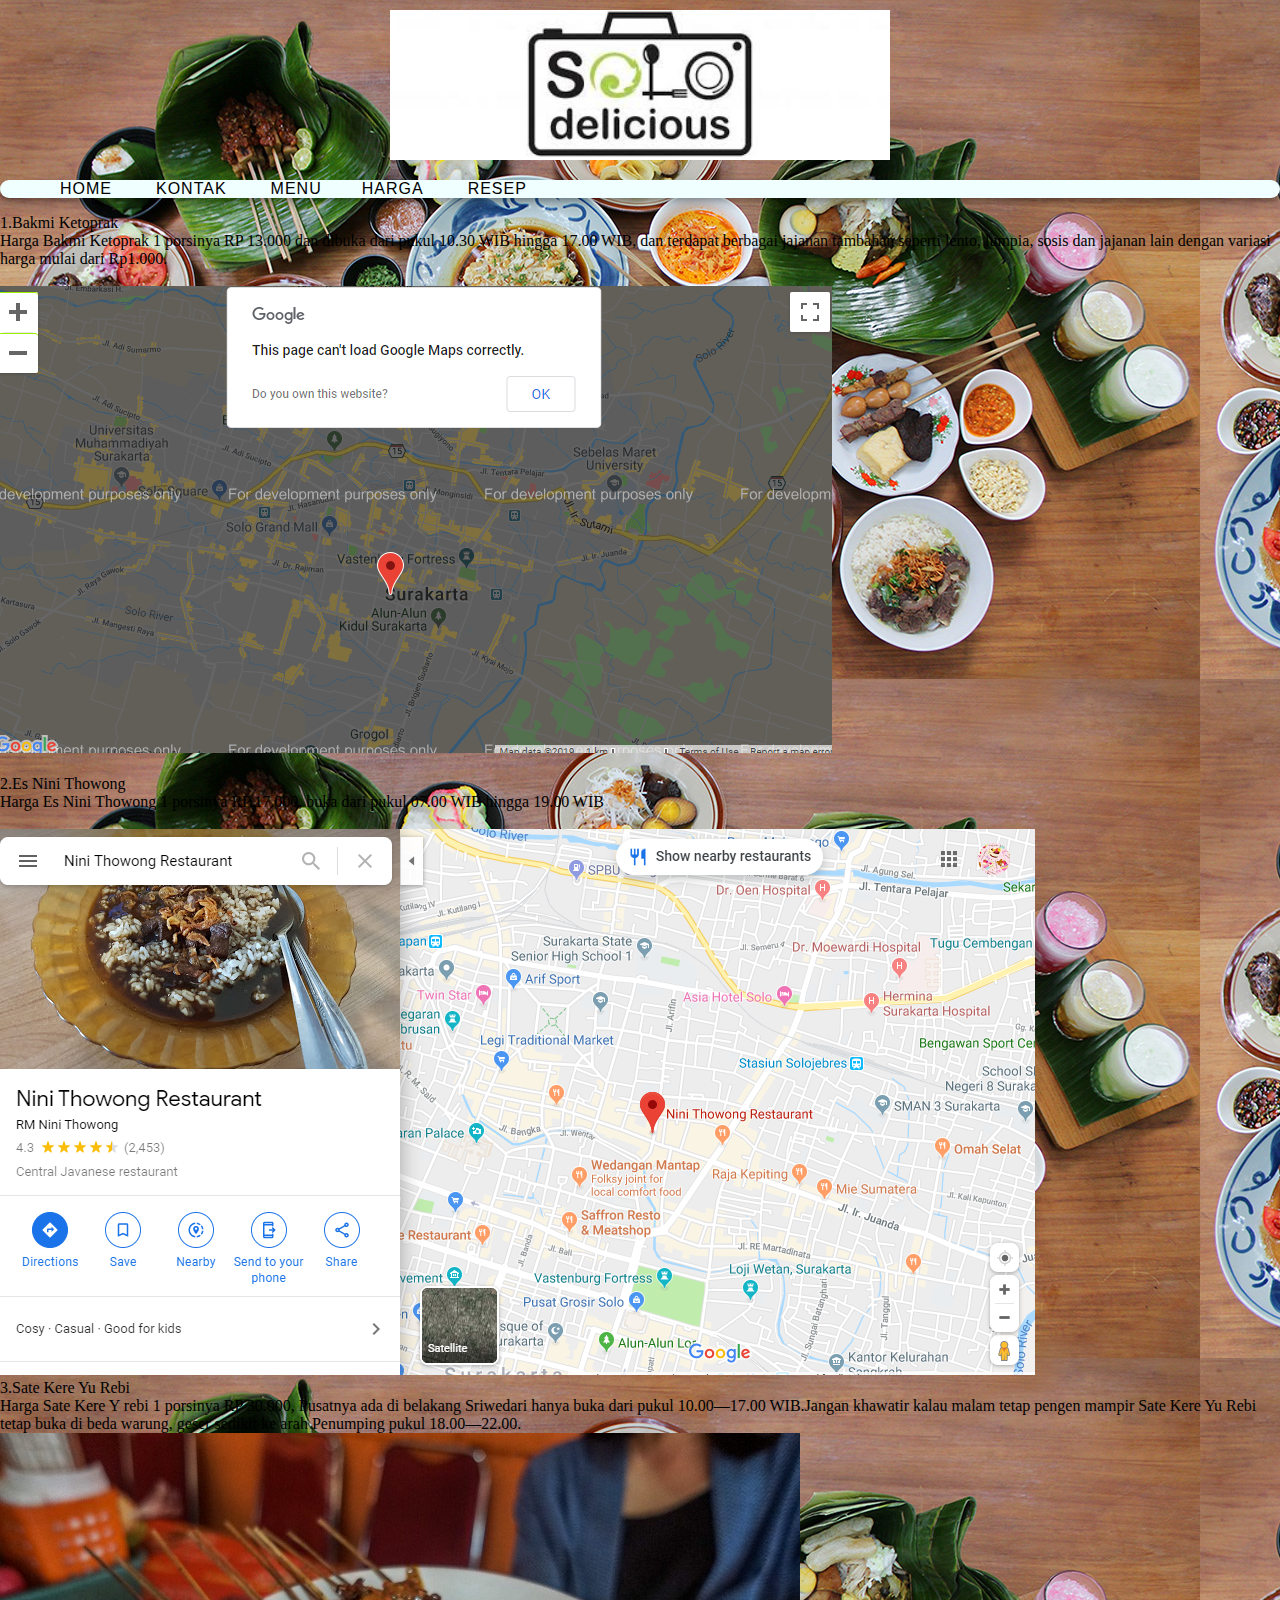
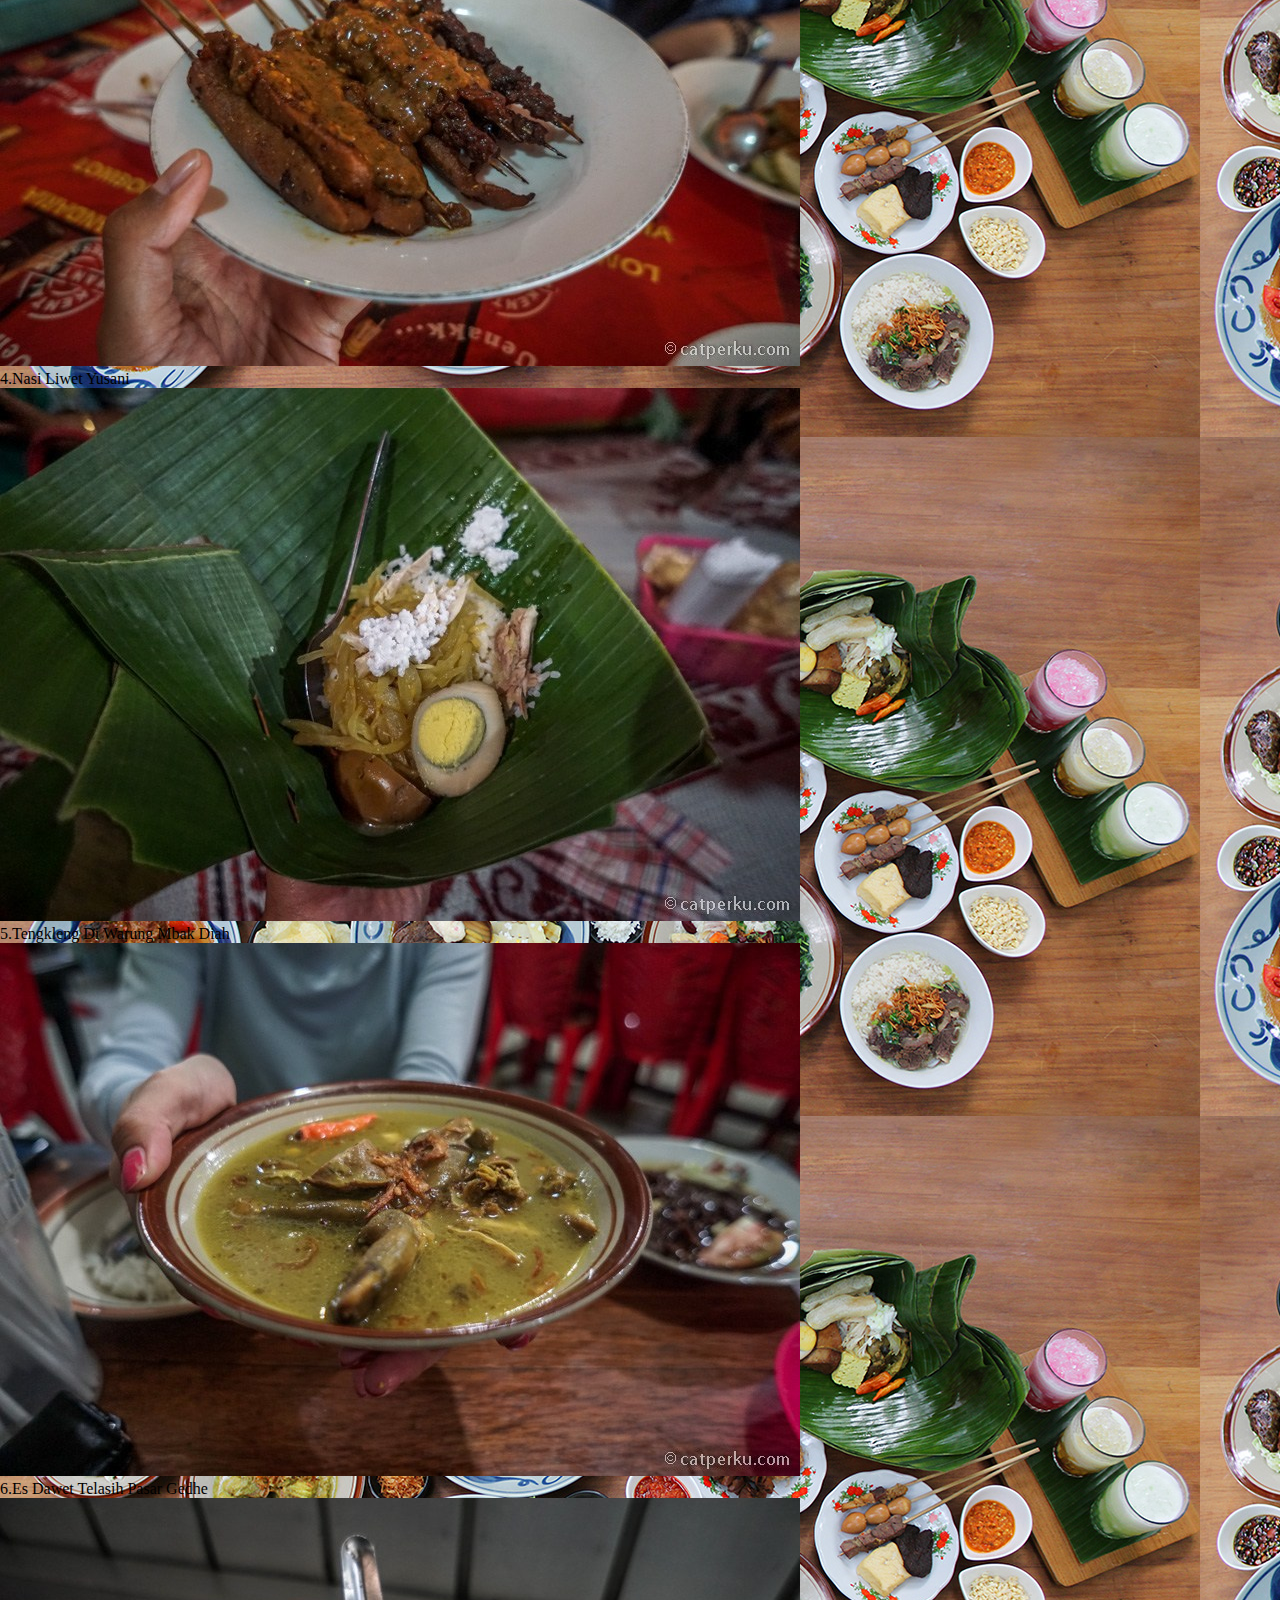
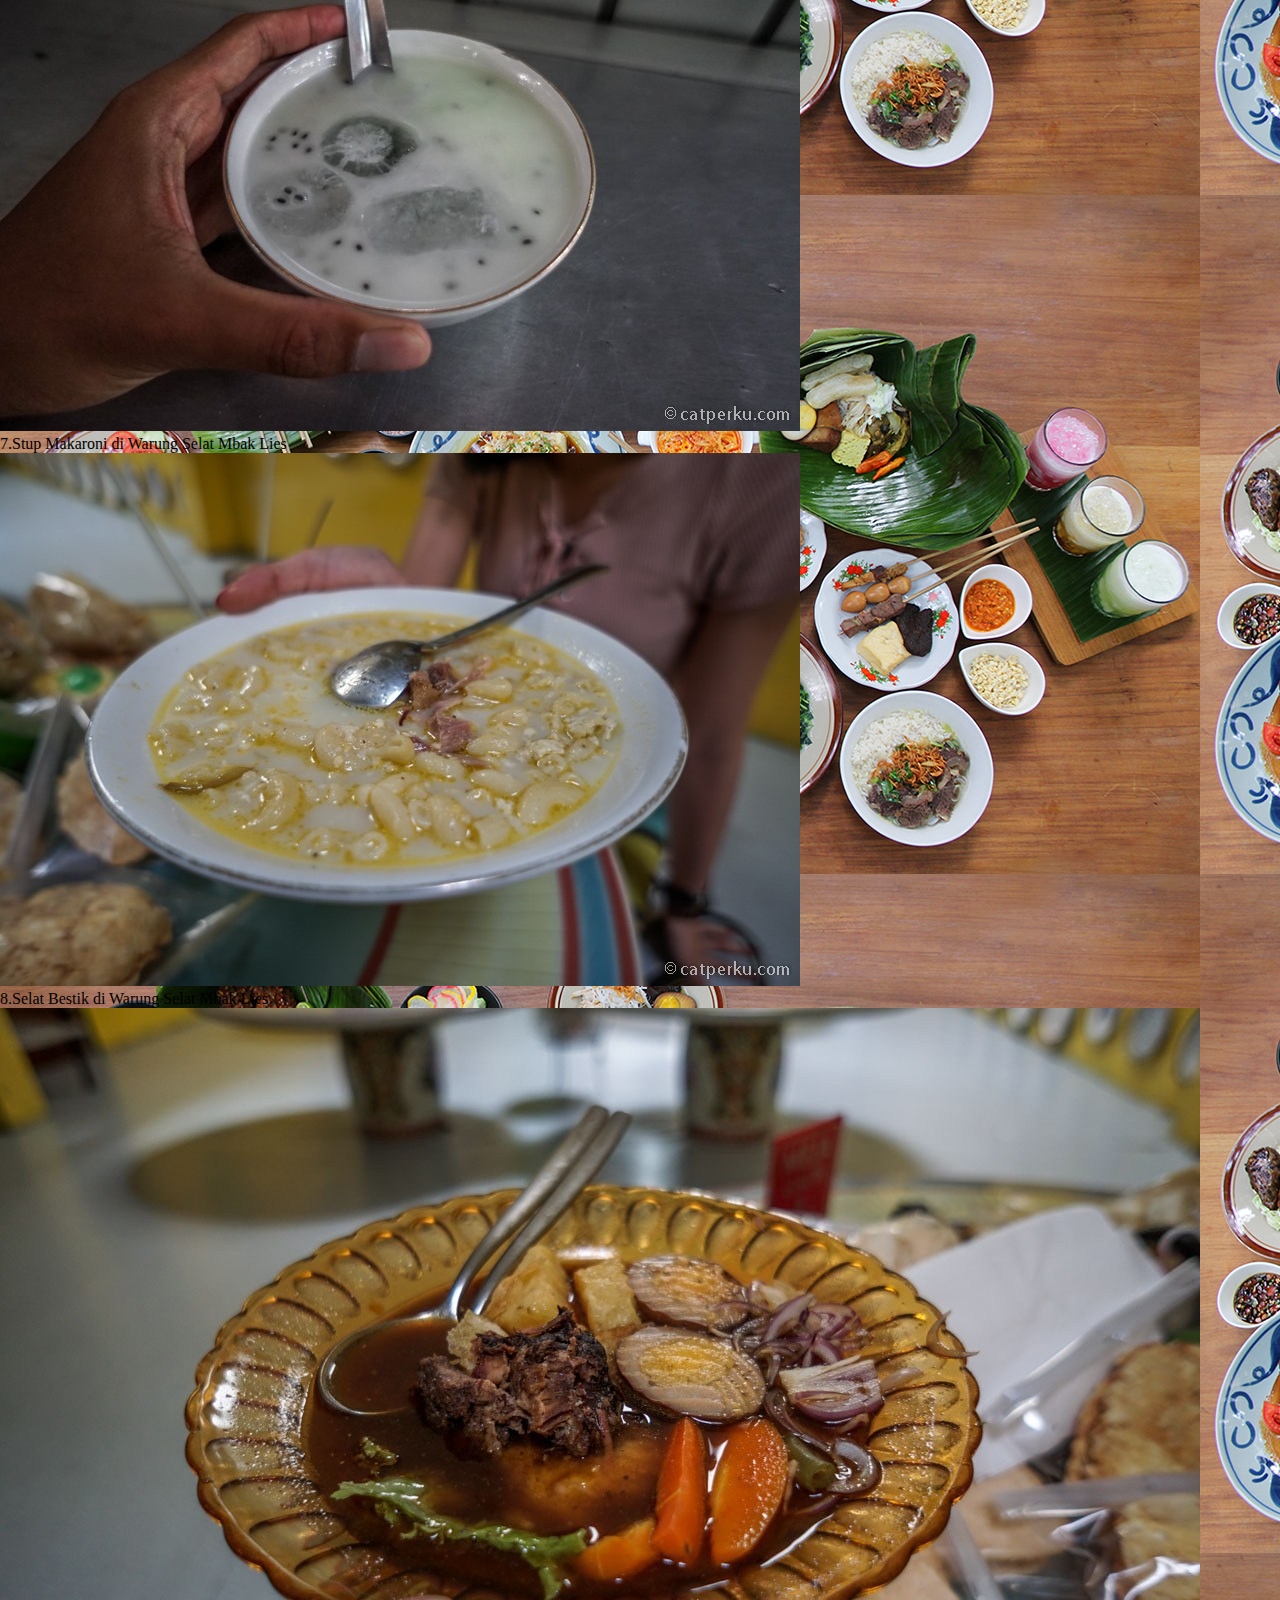
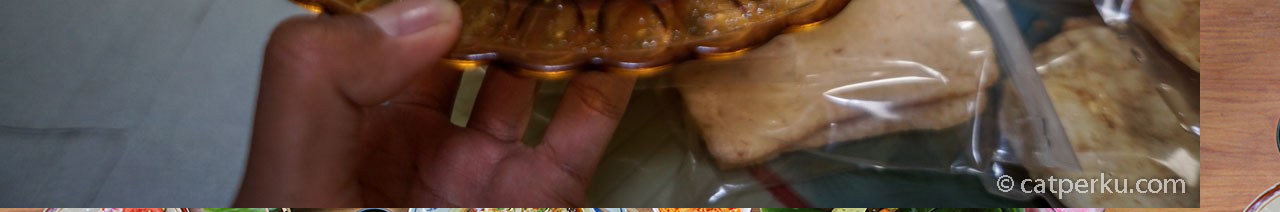
==== harga.html @ 8a4b4e37 "Add files via upload" ====
<!DOCTYPE html>
<html lang="en">
<head>
    <meta charset="UTF-8">
    <meta name="viewport" content="width=device-width, initial-scale=1.0">
    <meta http-equiv="X-UA-Compatible" content="ie=edge">
    <title>KULINER SOLO</title>
    <!--menggunakan dokumen style - BEGIN-->
    <link rel="stylesheet" href="style/main.css">
    <!--menggunakan dokumen style - END-->
</head>
<body>
        <style>
                body {background-image: url("image/kuliner.jpg");
                } 
                
                </style>
    <!--header - Begin -->
    <!--Logo - Begin -->
    <div class="container logo">
        <img height="150" src="image/images.jpg">
    </div>
    <!--logo - BEGIN -->
    <!--header - END-->

    <!-- BEGIN -->
        
<ul class="menu-header">
        <li> <a href="indexs.html"> HOME </a></li>
        <li> <a href="kontak.html"> KONTAK </a></li>
        <li> <a href="menu.html"> MENU </a><li>
        <li> <a href="harga.html"> HARGA </a></li>
        <li> <a href="resep tiap menu.html"> RESEP </a></li>
        </ul>
    <!-- END -->
    1.Bakmi Ketoprak<br> Harga Bakmi Ketoprak 1 porsinya RP 13.000 dan dibuka dari pukul 10.30 WIB hingga 17.00 WIB, dan terdapat berbagai jajanan tambahan seperti lento, lumpia, sosis dan jajanan lain dengan variasi harga mulai dari Rp1.000. <br><br><img src="image/bakmi ketoprak.png"/><br><br>
    2.Es Nini Thowong<br> Harga Es Nini Thowong 1 porsinya RP 17.000, buka dari pukul 07.00 WIB hingga 19.00 WIB <br><br><img src="image/es nini throwong.png"/> <br>
    3.Sate Kere Yu Rebi<br> Harga Sate Kere Y rebi 1 porsinya RP 30.000, Pusatnya ada di belakang Sriwedari hanya buka dari pukul 10.00—17.00 WIB.Jangan khawatir kalau malam tetap pengen mampir Sate Kere Yu Rebi tetap buka di beda warung, geser sedikit ke arah Penumping pukul 18.00—22.00. <br><img src="image/Sate-Kere-Yu-Rebi.jpg"/><br>
    4.Nasi Liwet Yusani<br><img src="image/Nasi-Liwet-Yusani.jpg"/><br>
    5.Tengkleng Di Warung Mbak Diah<br><img src="image/Tengkleng-Mbak-Diah-Solo.jpg"/><br>
    6.Es Dawet Telasih Pasar Gedhe<br><img src="image/Es-Dawet-Selasih-Pasar-Gedhe.jpg"/><br>
    7.Stup Makaroni di Warung Selat Mbak Lies<br><img src="image/Stup-Makaroni-di-Warung-Selat-Mbak-Lies.jpg"/><br>
    8.Selat Bestik di Warung Selat Mbak Lies<BR><img src="image/Selat-Bestik-Warung-Selat-Mbak-Lies.jpg"/><br></h1>

</body>
</html>
---- style/main.css ----
/* style untuk selector - body */
body{
    background-color:rgb(0, 217, 255);
    margin: 0px;
}

/* style untuk Heading - BEGIN */
h1 {
    color: rgb(0, 217, 255);
    font-family: 'Franklin Gothic Medium', 'Arial Narrow', Arial, sans-serif;
    text-decoration: underline;
}

h2 {
    color: black;
}

/* style untuk Heading - END */

/* style untuk Link - BEGIN */
a:link {

}
a:active {
    color:black;
}
a:hover {
    color: rgb(0, 255, 170);
}
a:visited {
    color: black;
}
/* style untuk Link - END */

/* style berbentuk class - BEGIN */
.header1 {
    color: burlywood; 
    font-family: 'Segoe UI', Tahoma, Geneva, Verdana, sans-serif;
    text-transform: uppercase;
}

.container {
    /*background-color: wheat; */
    margin: 10px auto;
    overflow: auto;
    width: 90%;
}

.logo {
    text-align: center;
}

.jumbotron {
    background-color:rgb(221, 123, 90);
    border: solid 1px rgb(144, 216, 250);
    
}
footer {
    font-family: 'Lucida Sans', 'Lucida Sans Regular', 'Lucida Grande', 'Lucida Sans Unicode', Geneva, Verdana, sans-serif;
    color: bisque;
    background-color: blanchedalmond;
    padding: 10px 0px;
    font-size: 11px;
    text-align: center;
}

/* style berbentuk class - END */
/* menu header - BEGIN */
.menu-header{
    background-color: azure;
    border-radius: 80px;
    box-shadow: 
        0 3px 5px -1px rgba(0, 0, 0, 0.2),
        0 6px 10px 0px rgba(0, 0, 0, 0.14),
        0 1px 18px 0px rgba(0, 0, 0, 0.12);
}
.menu-header li {
    display: inline-block;
}
.menu-header a {
    font-family: 'Lucida Sans', 'Lucida Sans Regular', 'Lucida Grande', 'Lucida Sans Unicode', Geneva, Verdana, sans-serif;
    text-transform: uppercase;
    color:black;
    text-decoration: white;
    padding: 10px 20px;
    letter-spacing: 1px;
}
.menu-header a :hover {
    color: rgb(221, 123, 90);
}
/* menu header - END */

/* Card Home - BEGIN*/
.cardhome {
    background-color:white;
    width: 30%;
    height: 250px;
    border-radius: 0px 0px 20px 20px;
    box-shadow: 0 4px 8px 0 rgba(0, 0, 0, 0.2);/*thi*/
    display: inline-block;
}
.cardhead {
    margin: 0px;
    height: 30px;
    border-bottom: solid 1px rgb(221, 123, 90);
    padding: 4px 0px;
}
.cardhead h2 {
    text-align: center;
    margin: 10px 0px;
    font-family: 'Lucida Sans', 'Lucida Sans Regular', 'Lucida Grande', 'Lucida Sans Unicode', Geneva, Verdana, sans-serif;
}
.cardbody {
    padding: 10px;
    text-align: center;
}
.cardbody, p {
    font-family: 'Lucida Sans', 'Lucida Sans Regular', 'Lucida Grande', 'Lucida Sans Unicode', Geneva, Verdana, sans-serif;
    font-size: 16px;
}
.cardflex {
    display: flex;
    justify-content: space-between;
}
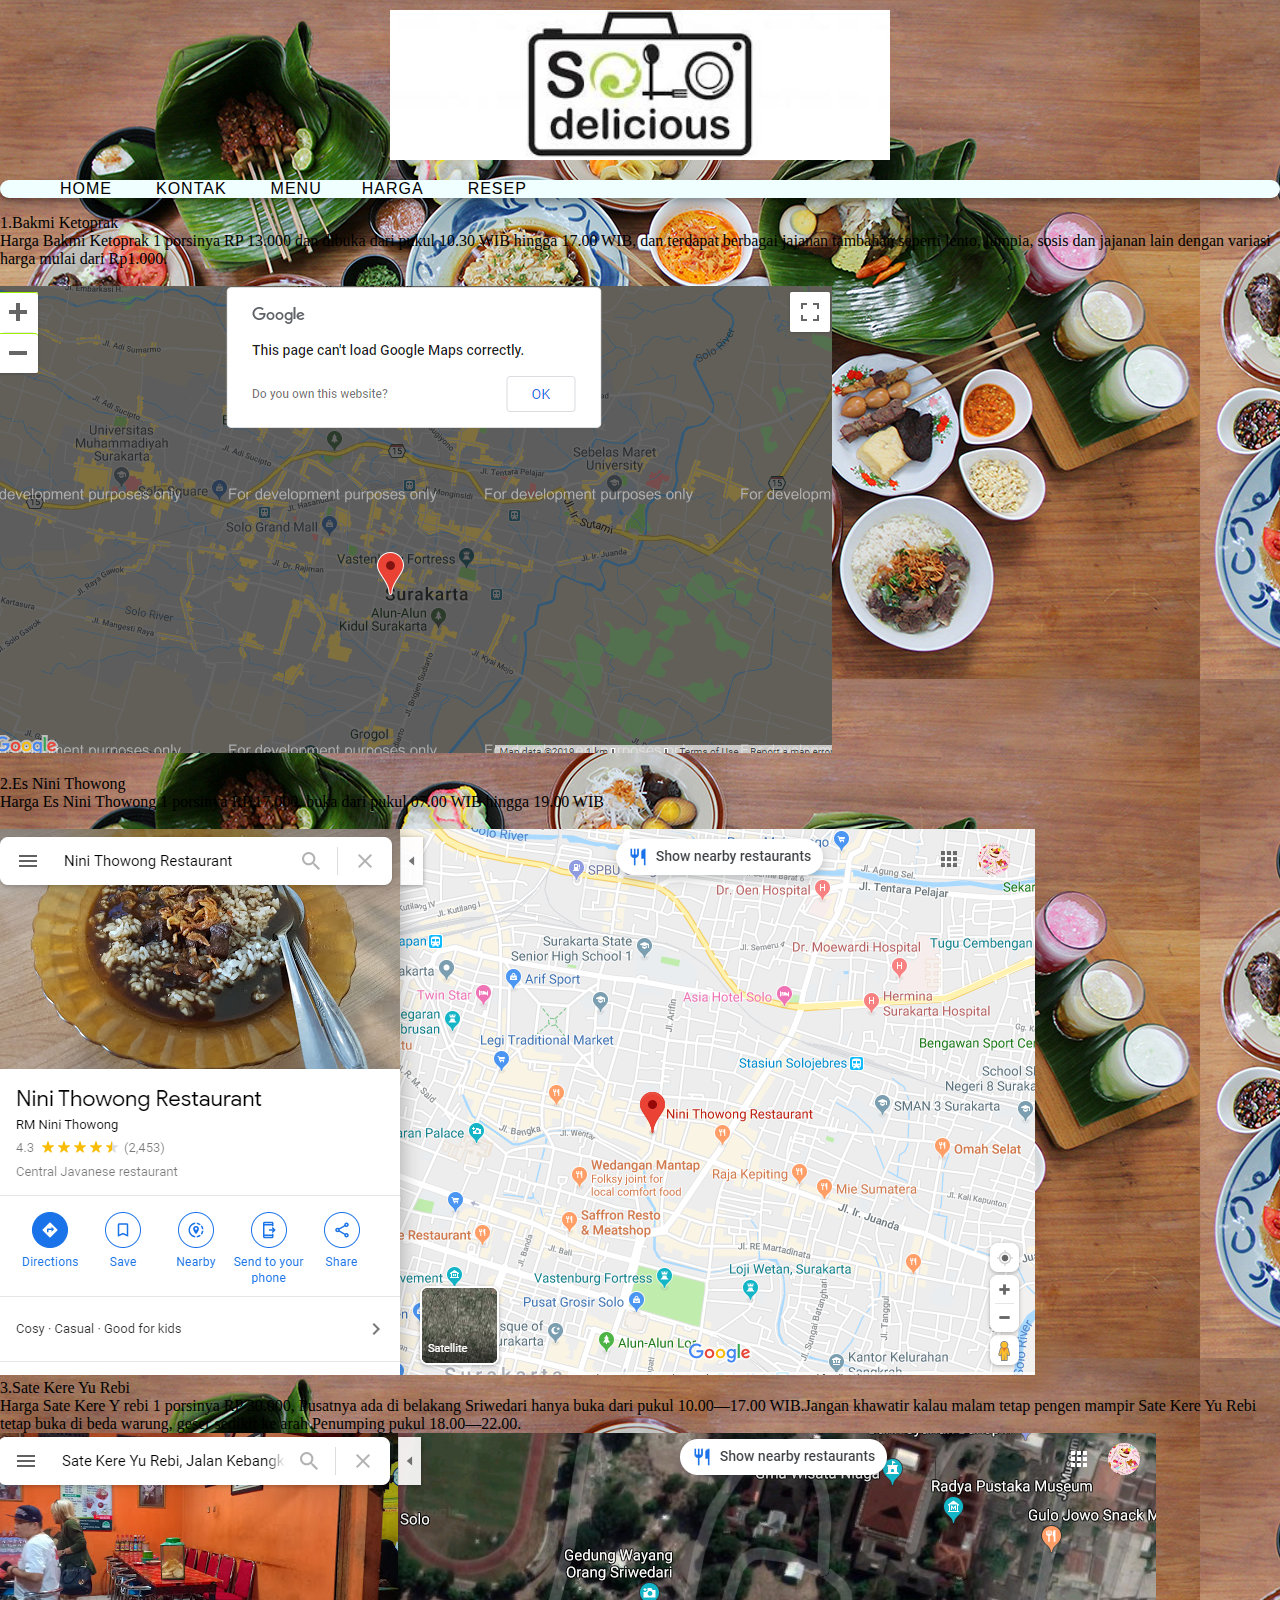
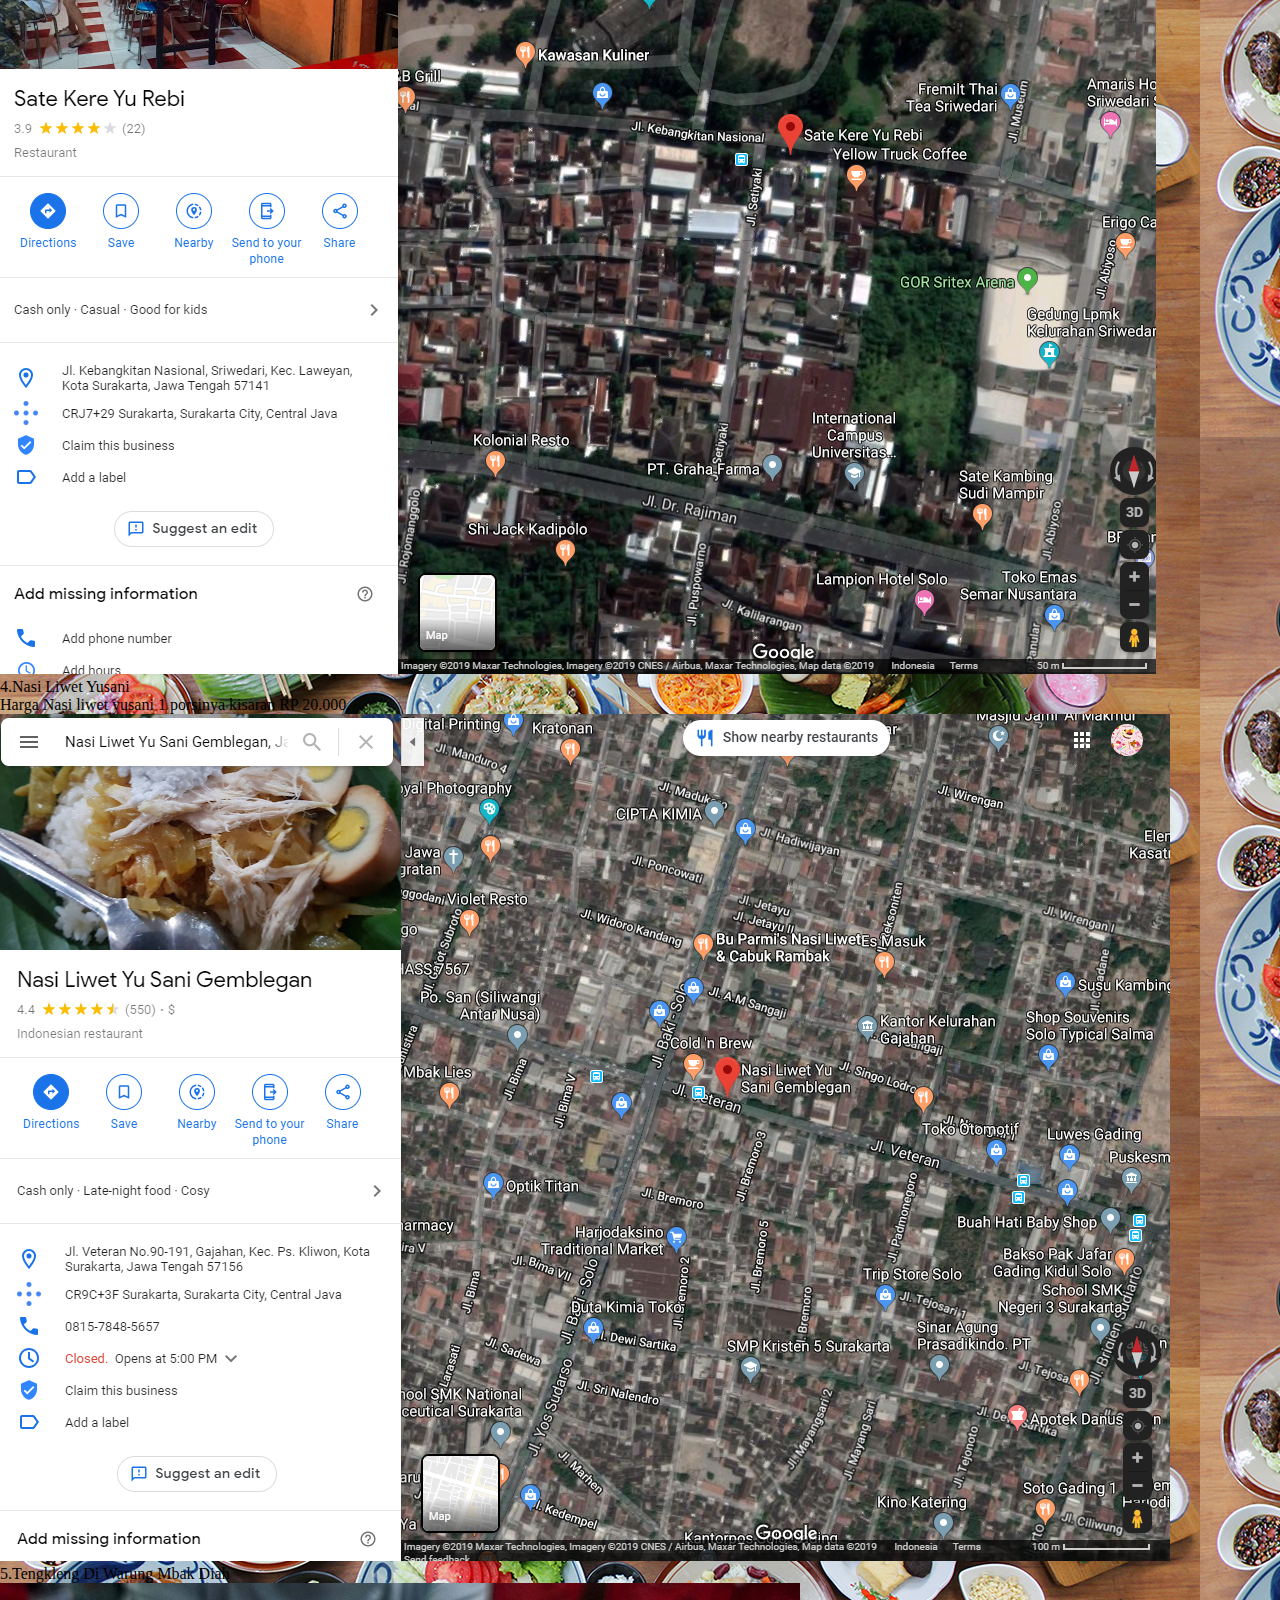
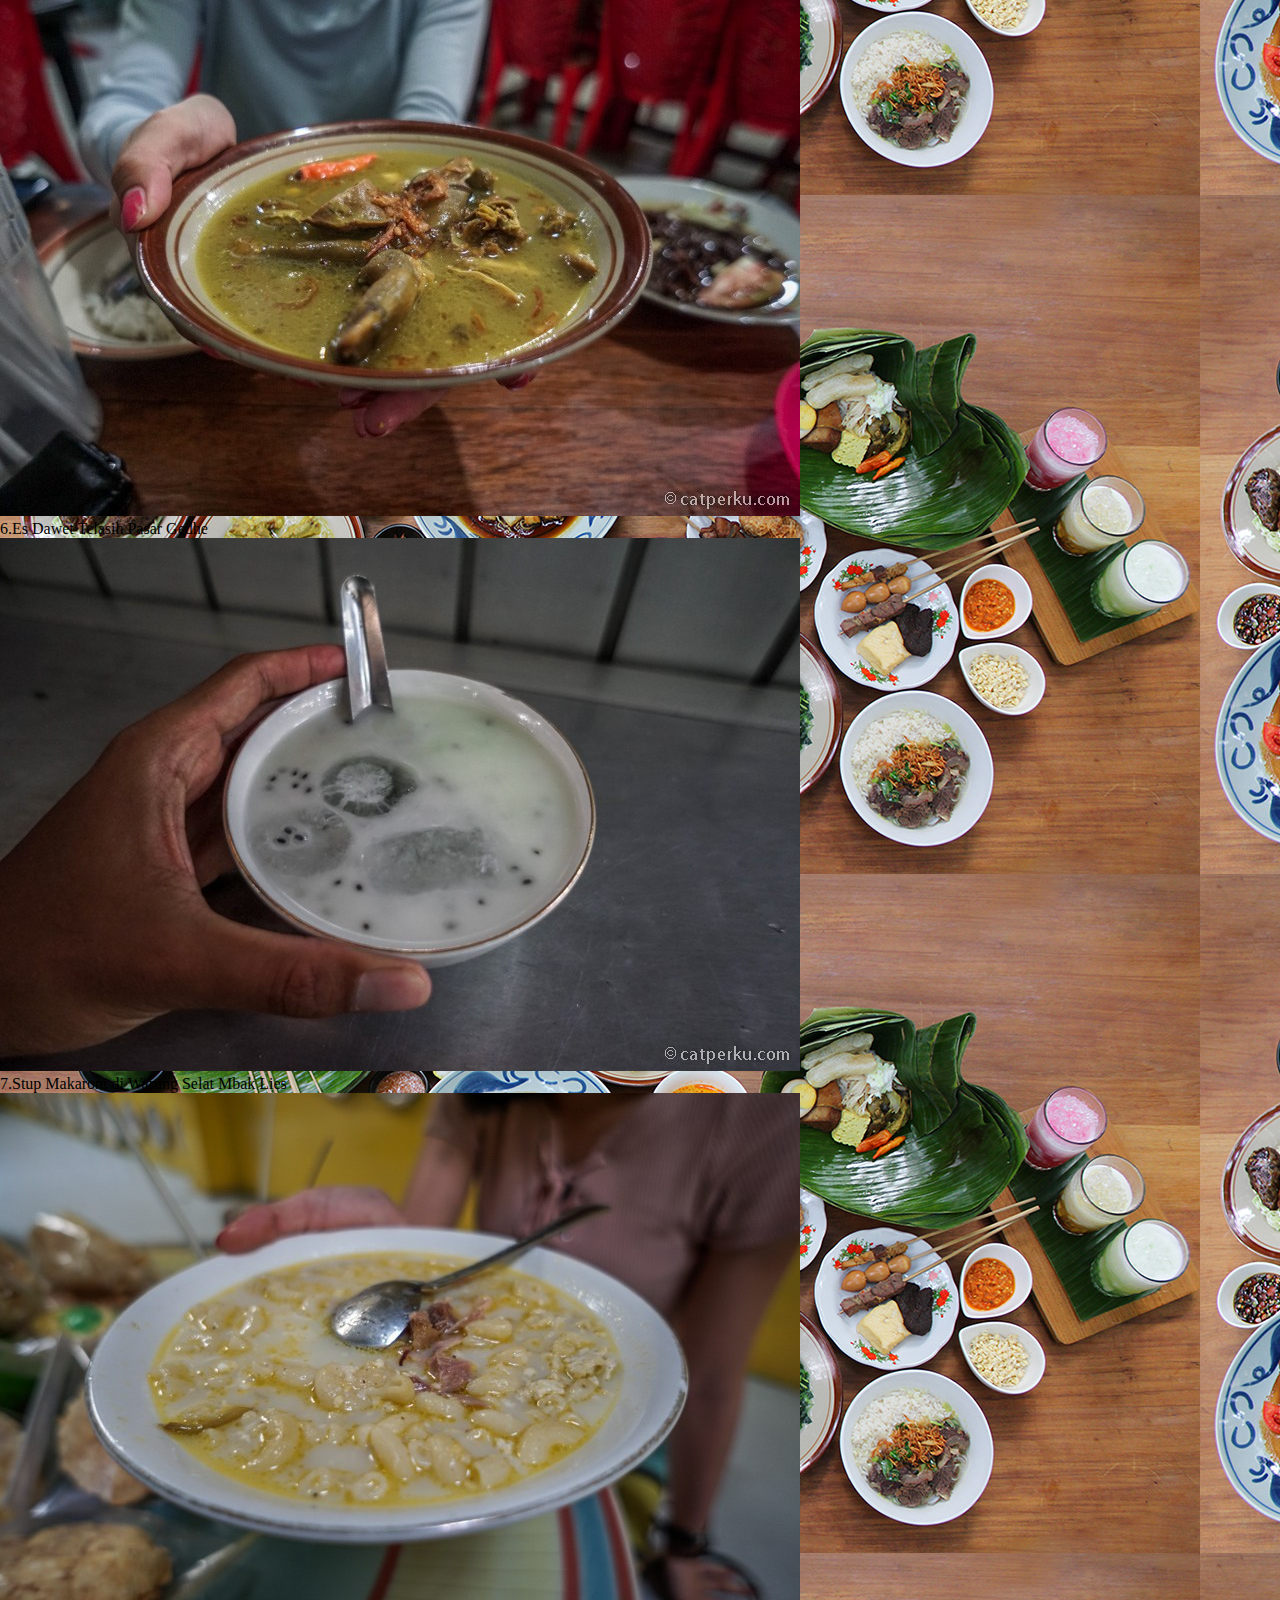
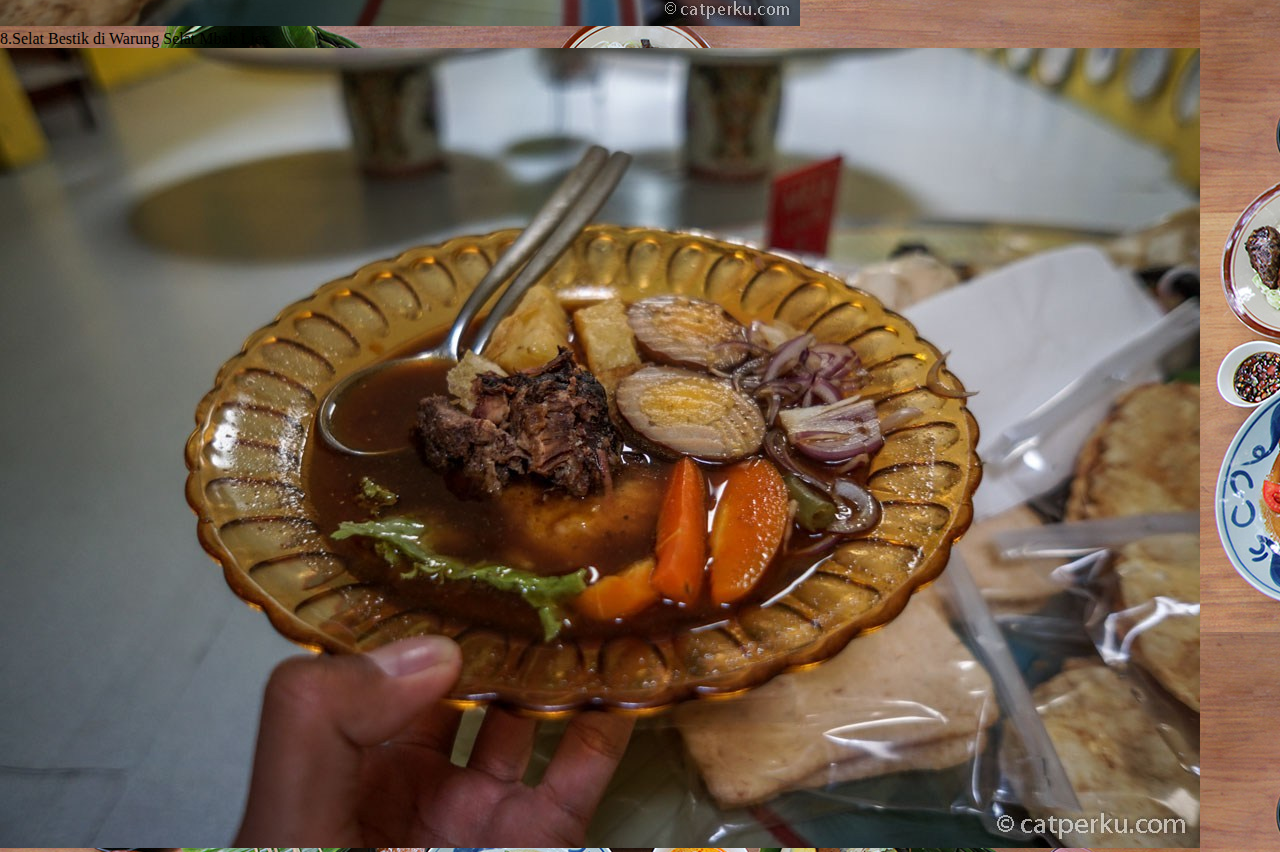
==== commit 6ff3009e: "Add files via upload" ====
--- a/harga.html
+++ b/harga.html
@@ -26,7 +26,7 @@
     <!-- BEGIN -->
         
 <ul class="menu-header">
-        <li> <a href="indexs.html"> HOME </a></li>
+        <li> <a href="index.html"> HOME </a></li>
         <li> <a href="kontak.html"> KONTAK </a></li>
         <li> <a href="menu.html"> MENU </a><li>
         <li> <a href="harga.html"> HARGA </a></li>
@@ -35,8 +35,8 @@
     <!-- END -->
     1.Bakmi Ketoprak<br> Harga Bakmi Ketoprak 1 porsinya RP 13.000 dan dibuka dari pukul 10.30 WIB hingga 17.00 WIB, dan terdapat berbagai jajanan tambahan seperti lento, lumpia, sosis dan jajanan lain dengan variasi harga mulai dari Rp1.000. <br><br><img src="image/bakmi ketoprak.png"/><br><br>
     2.Es Nini Thowong<br> Harga Es Nini Thowong 1 porsinya RP 17.000, buka dari pukul 07.00 WIB hingga 19.00 WIB <br><br><img src="image/es nini throwong.png"/> <br>
-    3.Sate Kere Yu Rebi<br> Harga Sate Kere Y rebi 1 porsinya RP 30.000, Pusatnya ada di belakang Sriwedari hanya buka dari pukul 10.00—17.00 WIB.Jangan khawatir kalau malam tetap pengen mampir Sate Kere Yu Rebi tetap buka di beda warung, geser sedikit ke arah Penumping pukul 18.00—22.00. <br><img src="image/Sate-Kere-Yu-Rebi.jpg"/><br>
-    4.Nasi Liwet Yusani<br><img src="image/Nasi-Liwet-Yusani.jpg"/><br>
+    3.Sate Kere Yu Rebi<br> Harga Sate Kere Y rebi 1 porsinya RP 30.000, Pusatnya ada di belakang Sriwedari hanya buka dari pukul 10.00—17.00 WIB.Jangan khawatir kalau malam tetap pengen mampir Sate Kere Yu Rebi tetap buka di beda warung, geser sedikit ke arah Penumping pukul 18.00—22.00. <br><img src="image/sate kere yu rebi.png"/><br>
+    4.Nasi Liwet Yusani<br> Harga Nasi liwet yusani 1 porsinya kisaran RP 20.000, <img src="image/nasi liwet.png"/><br>
     5.Tengkleng Di Warung Mbak Diah<br><img src="image/Tengkleng-Mbak-Diah-Solo.jpg"/><br>
     6.Es Dawet Telasih Pasar Gedhe<br><img src="image/Es-Dawet-Selasih-Pasar-Gedhe.jpg"/><br>
     7.Stup Makaroni di Warung Selat Mbak Lies<br><img src="image/Stup-Makaroni-di-Warung-Selat-Mbak-Lies.jpg"/><br>
